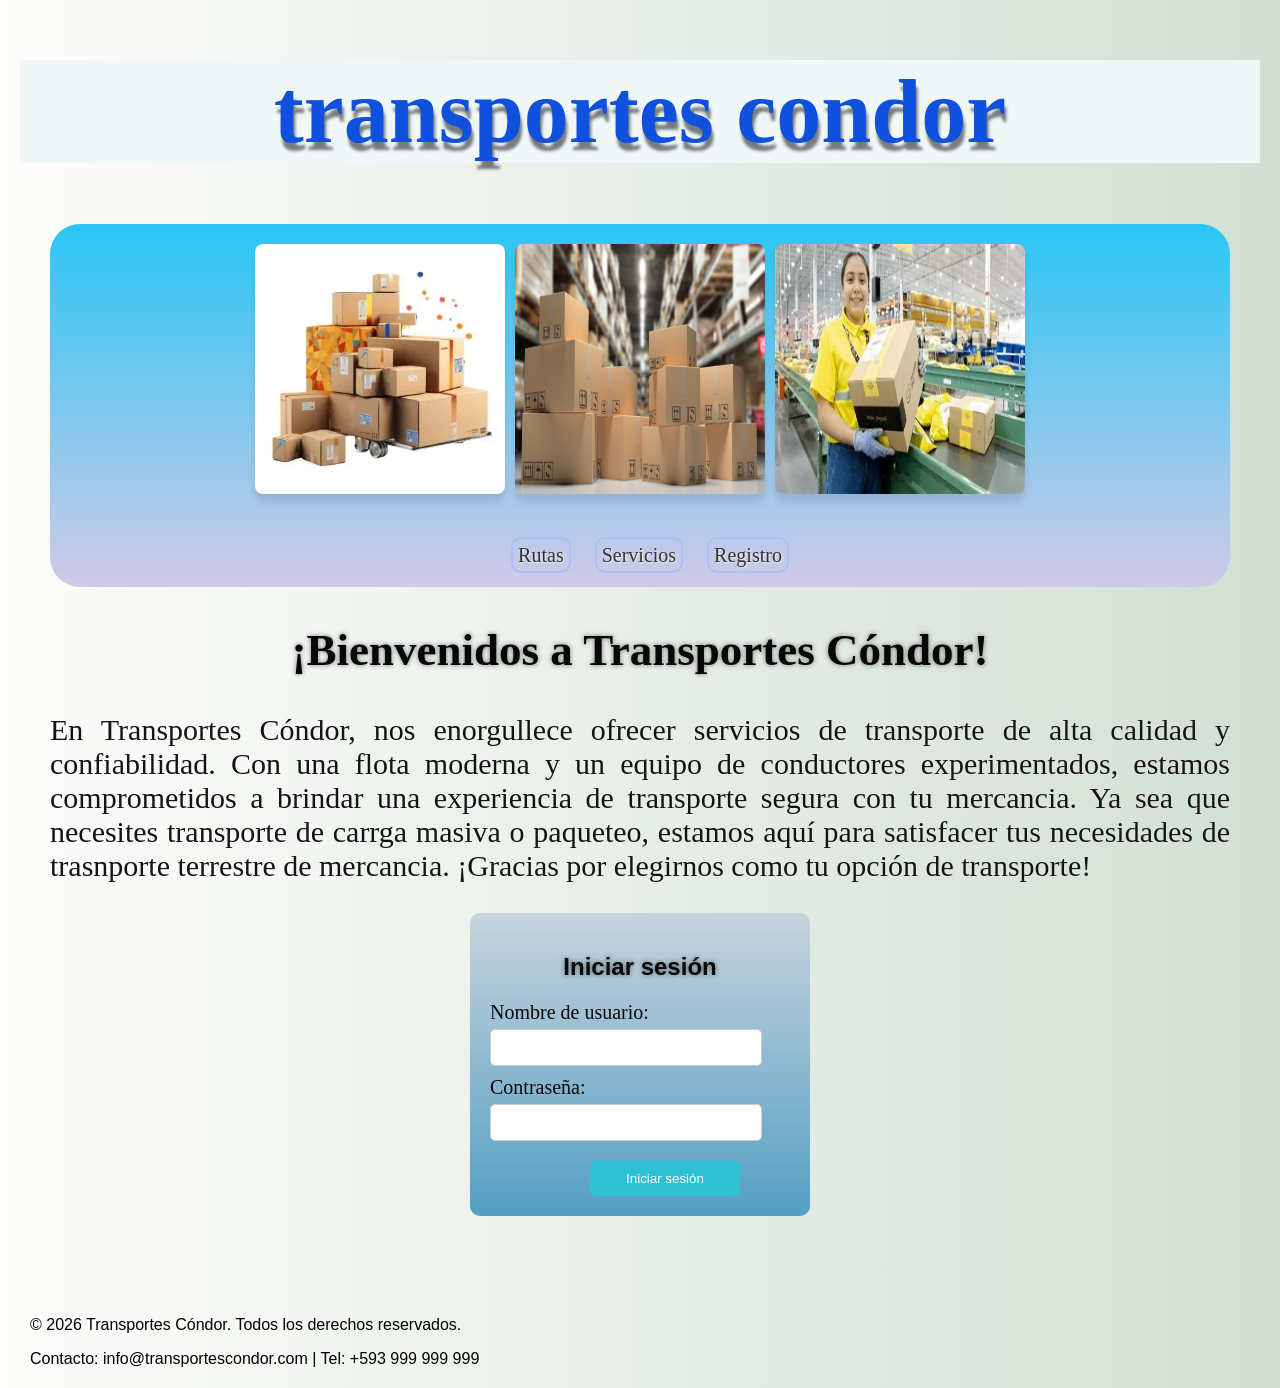
==== index.html @ 7e55e114 "moviendo index a la raiz" ====
<!doctype html>
<html lang="en">
  <head>
    <meta charset="UTF-8" />
    <meta name="viewport" content="width=device-width, initial-scale=1.0" />
    <title>transportes condor</title>
    <link rel="stylesheet" href="../02-stylos-css/01-page-inicio.css" />
  </head>
  <body>
    <h1>transportes condor</h1>
    <header class="header">
      <div class="contenedor">
        <img
          src="/03-imagenes/imagen 1.1. proyecto..webp"
          alt="imagen 1.1."
          class="imagen-1"
        />
        <img
          src="/03-imagenes/imagen.1.2.proyecto..jpg"
          alt="imagen.1.2."
          class="imagen-2"
        />
        <img
          src="/03-imagenes/imagen.1.3.proyecto..webp"
          alt="imagen.1.3."
          class="imagen-3"
        />
      </div>
      <nav>
        <ul>
          <li ><a href="03-rutas.html">rutas</a></li>
          <li><a href="04-servicios.html">Servicios</a></li>
          <li><a href="02-page-registro.html">Registro</a></li>
        </ul>
      </nav>
    </header>
  </body>
  <main>
    <section class="bienvenida">
      <h2>¡Bienvenidos a Transportes Cóndor!</h2>
      <p>
        En Transportes Cóndor, nos enorgullece ofrecer servicios de transporte
        de alta calidad y confiabilidad. Con una flota moderna y un equipo de
        conductores experimentados, estamos comprometidos a brindar una
        experiencia de transporte segura con tu mercancia. Ya sea que
        necesites transporte de carrga masiva o paqueteo, estamos aquí para
        satisfacer tus necesidades de trasnporte terrestre de mercancia. ¡Gracias por elegirnos como tu
        opción de transporte!
      </p>
    </section>
  </main>
  <div class="formulario">
    <h2>Iniciar sesión</h2>
    <form action="">
    <label>Nombre de usuario:</label>
    <input type="text" name="username"/>
    <label>Contraseña:</label>
    <input type="password" name="password"/>
    <input type="submit" value="Iniciar sesión" class="botton"  />
  </form>
  </div>
  
  <footer>
    <p>&copy; 2026 Transportes Cóndor. Todos los derechos reservados.</p>
    <p>Contacto: info@transportescondor.com | Tel: +593 999 999 999</p>
  </footer>
</html>
---- 02-stylos-css/01-page-inicio.css ----
body {
  background: linear-gradient( to right, #fdfdfb, #d2dfd4); /* Degradado de fondo */
  font-family: Arial, sans-serif; /* Fuente del texto */
  margin: 20px; /* Márgenes alrededor */
}
h1 {
  background-color: rgb(240, 247, 247);
  text-shadow: 2px 8px 3px rgba(0, 0, 0, 0.5); /* Sombra del texto */
  color: #0f50dc; /* Color del encabezado */
  text-align: center; /* Alineación del texto */
  font-family: "Times New Roman", Times, serif;
  font-size: 90px; /* Tamaño de la fuente del encabezado */
}
.header {
  margin: 0 30px 0 30px;
  border-radius: 30px;
  justify-content: center;
  padding: 20px; /* Espacio interno del encabezado */
  text-align: center; /* Alineación del texto del encabezado */
  background: linear-gradient( #29c6f5, #d0cae8 ); /* Degradado de fondo del encabezado */
  box-shadow: 0px 0px 0px px rgba(0, 0, 0, 0.1); /* Sombra del encabezado */
}
.contenedor {
  display: flex; /* Coloca elementos en fila */
  justify-content: center; /* Centra horizontalmente */
  gap: 10px; /* Espacio entre imágenes */
}
.contenedor img {
  width: 250px; /* Ancho fijo para las imágenes */
  height: auto; /* Mantiene la proporción de las imágenes */
  border-radius: 8px; /* Bordes redondeados para las imágenes */
  box-shadow: 0 8px 7px rgba(0, 0, 0, 0.1); /* Sombra ligera para las imágenes */
}
nav ul {
  margin: 50px 0 0 0;
  text-shadow: #f4f4f4 1px 1px 2px; /* Sombra del texto del menú */
  text-transform: capitalize; /* Convierte el texto a mayúscula inicial */
  font-family: cursive; /* Fuente del texto del menú */
  list-style-type: none; /* Elimina los puntos de la lista */
}
nav ul li {
  display: inline; /* Coloca los elementos del menú en línea */
  margin-right: 20px; /* Espacio entre los elementos del menú */
}
nav ul li a {
  padding: 5px 5px 5px 5px;
  border: 2px solid #aac1f3;  /* Borde visible */
  border-radius: 10px;     /* Bordes redondeados */
  text-decoration: none; /* Elimina el subrayado de los enlaces */
  color: #333; /* Color de los enlaces */
  font-size: 20px;
}
nav ul li a:hover {
  color: #2ec1d4; /* Color de los enlaces al pasar el mouse */
}
.contenedor img:hover {
  transform: scale(1.2); /* Aumenta el tamaño de la imagen al pasar el mouse */
  transition: transform 0.8s ease;
}
.bienvenida {
  text-align: center;
  font-family: "Times New Roman", Times, serif;
  font-size: 30px;
}
.bienvenida p {
  text-shadow: 0px 0px 1px rgb(255, 255, 255); /* Sombra del texto */
  color: #141414; /* Color del texto */
  margin: 0 30px 30px 30px;
  text-align: justify;
}
.bienvenida h2 {
  text-shadow: 0px 0px 5px rgba(0, 0, 0, 0.5); /* Sombra del texto */
  color: #080808; /* Color del texto */
}
input {
    width: 250px; /* Ancho completo para los campos de entrada */
    padding: 10px; /* Espacio interno para los campos de entrada */
    border-radius: 5px; /* Bordes redondeados para los campos de entrada */
    border: 1px solid #ccc; /* Borde de los campos de entrada */
    margin-bottom: 10px; /* Espacio entre los campos de entrada */
}
input:hover {
  border: 2px solid #007bff; /* azul */
}
.formulario {
  background: linear-gradient(to bottom, #c8d3dc, #539fc5);
  padding: 20px; /* Espacio interno del formulario */
  border-radius: 10px; /* Bordes redondeados para el formulario */
  width: 300px; /* Ancho fijo para el formulario */
  margin: 20px auto; /* Centra el formulario horizontalmente */
}
footer{
    margin: 100px 0 20px 10px;
}
label{
    margin: 0 0 5px 0;
    color: #080808;
    font-family: "Times New Roman", Times, serif;
    display: block;
    font-size: 20px;
}
.botton{
    width: 150px;
    margin: 10px 0 0 100px;
    display: block;
    background-color: #2ec1d4; /* Color de fondo del botón */
    color: white; /* Color del texto del botón */
    border: none; /* Elimina el borde del botón */
    padding: 10px 20px; /* Espacio interno del botón */
    border-radius: 5px; /* Bordes redondeados para el botón */
    cursor: pointer; /* Cambia el cursor al pasar sobre el botón */
}
.botton:hover {
    background-color: #3735d2; /* Color de fondo del botón al pasar el mouse */

}
.formulario h2{
    text-shadow: 0px 0px 5px rgba(0, 0, 0, 0.5); /* Sombra del texto */
    color: #080808; /* Color del texto */
    text-align: center;
}
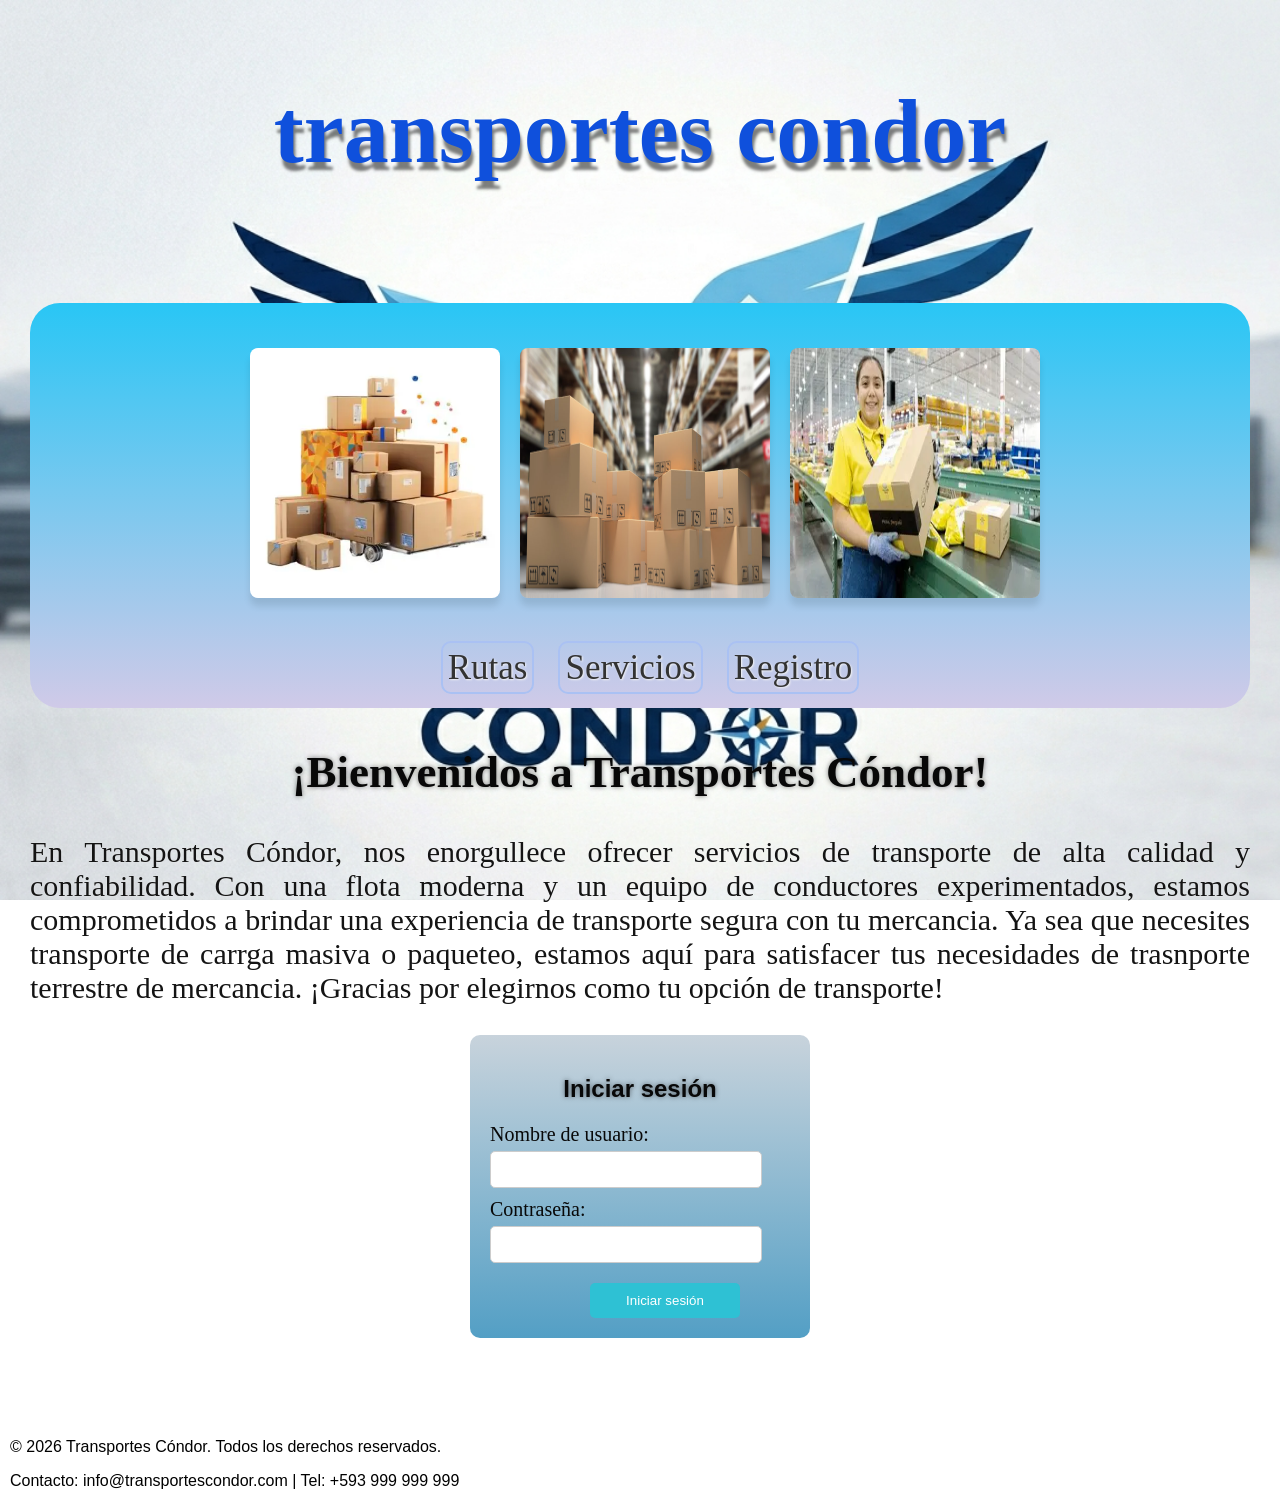
==== commit 37efac28: "logo para titulo de pagian" ====
--- a/index.html
+++ b/index.html
@@ -4,24 +4,25 @@
     <meta charset="UTF-8" />
     <meta name="viewport" content="width=device-width, initial-scale=1.0" />
     <title>transportes condor</title>
-    <link rel="stylesheet" href="../02-stylos-css/01-page-inicio.css" />
+    <link rel="stylesheet" href="02-stylos-css/01-page-inicio.css" />
+    <link rel="icon" type="image/x-icon" href="./03-imagenes/logo trasnportes condor 1.1..png" />
   </head>
   <body>
     <h1>transportes condor</h1>
     <header class="header">
       <div class="contenedor">
         <img
-          src="/03-imagenes/imagen 1.1. proyecto..webp"
+          src="03-imagenes/imagen 1.1. proyecto..webp"
           alt="imagen 1.1."
           class="imagen-1"
         />
         <img
-          src="/03-imagenes/imagen.1.2.proyecto..jpg"
+          src="03-imagenes/imagen.1.2.proyecto..jpg"
           alt="imagen.1.2."
           class="imagen-2"
         />
         <img
-          src="/03-imagenes/imagen.1.3.proyecto..webp"
+          src="03-imagenes/imagen.1.3.proyecto..webp"
           alt="imagen.1.3."
           class="imagen-3"
         />
--- a/02-stylos-css/01-page-inicio.css
+++ b/02-stylos-css/01-page-inicio.css
@@ -1,15 +1,29 @@
 body {
   background: linear-gradient( to right, #fdfdfb, #d2dfd4); /* Degradado de fondo */
   font-family: Arial, sans-serif; /* Fuente del texto */
-  margin: 20px; /* Márgenes alrededor */
+  background-image: url(../03-imagenes/log-trasnportes-condor.png); /* Imagen de fondo */
+  background-repeat: no-repeat;
+  background-position: center;
+  background-size: cover;
+  margin: 0; /* elimina márgenes por defecto */
+  min-height: 100vh; 
+  background-attachment: fixed;
+
 }
 h1 {
-  background-color: rgb(240, 247, 247);
+  margin-bottom: 100px;
   text-shadow: 2px 8px 3px rgba(0, 0, 0, 0.5); /* Sombra del texto */
   color: #0f50dc; /* Color del encabezado */
   text-align: center; /* Alineación del texto */
   font-family: "Times New Roman", Times, serif;
   font-size: 90px; /* Tamaño de la fuente del encabezado */
+  padding: 20px; /* Espacio para que la imagen se vea *//* Asegura que el encabezado ocupe todo el ancho disponible */
+}
+img{
+    width: 100%;
+    height:auto;
+    margin: 25px 0 0 10px;
+    border-radius: 0 50px 0 50px;
 }
 .header {
   margin: 0 30px 0 30px;
@@ -48,7 +62,7 @@
   border-radius: 10px;     /* Bordes redondeados */
   text-decoration: none; /* Elimina el subrayado de los enlaces */
   color: #333; /* Color de los enlaces */
-  font-size: 20px;
+  font-size: 35px;
 }
 nav ul li a:hover {
   color: #2ec1d4; /* Color de los enlaces al pasar el mouse */
@@ -118,4 +132,9 @@
     text-shadow: 0px 0px 5px rgba(0, 0, 0, 0.5); /* Sombra del texto */
     color: #080808; /* Color del texto */
     text-align: center;
-}+}
+img{
+    width: 400px;
+    height: 200px;
+    margin: 25px 0 0 10px;
+}
